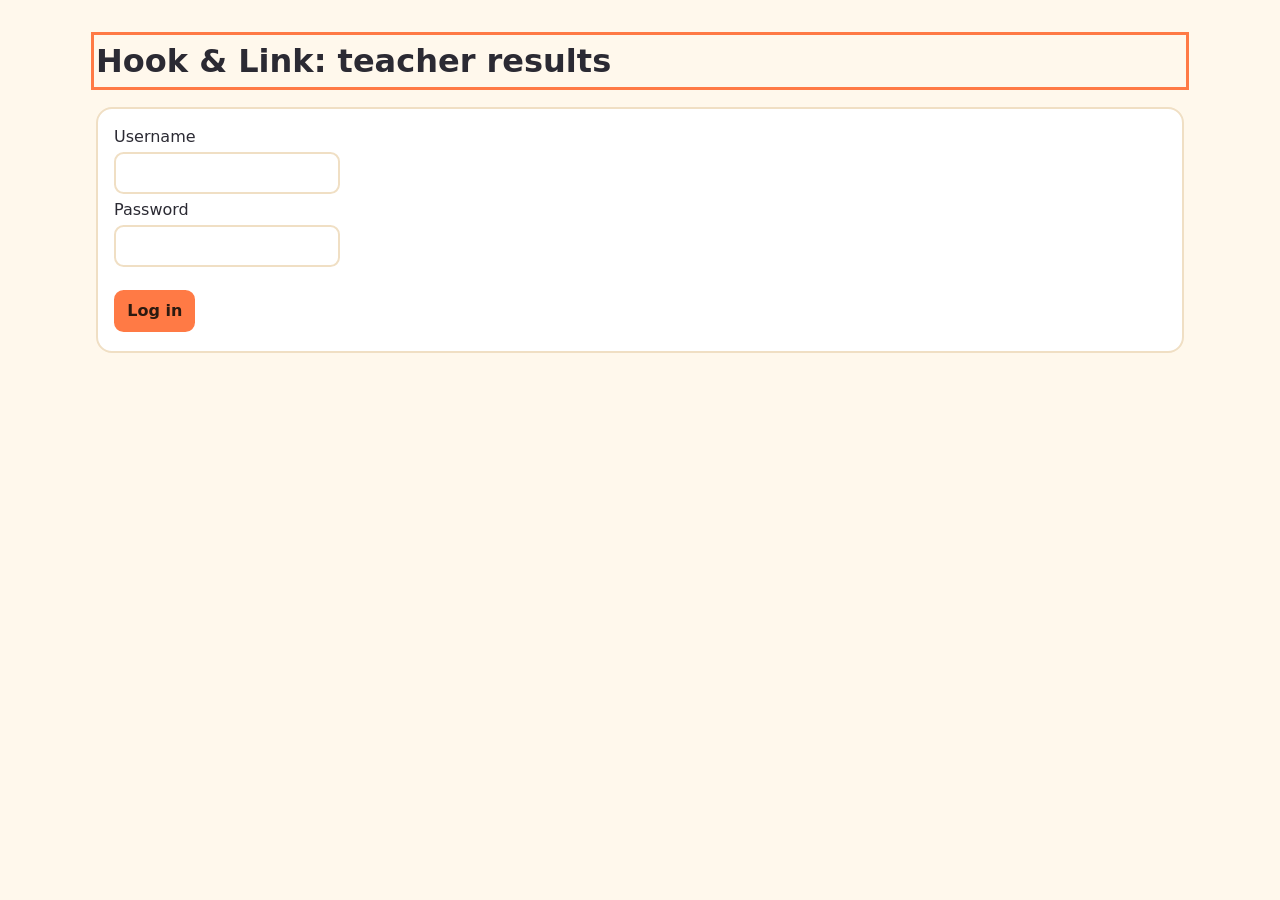
==== public/results.html @ 7adbd7ba "Add files via upload" ====
<!DOCTYPE html><html lang="en"><head><meta charset="utf-8"><title>Hook &amp; Link results</title><meta name="viewport" content="width=device-width, initial-scale=1, viewport-fit=cover">
<style>
:root{box-sizing:border-box;--bg:#fff8ec;--card:#fff;--ink:#2b2a33;--mut:#6b6a75;--pri:#ff7a45;--ln:#f0dfc4;--bb:#d64545}
@media (prefers-color-scheme:dark){:root{--bg:#1e1c24;--card:#2a2833;--ink:#f3f1f7;--mut:#b4b1c0;--ln:#403d4d}}
*{box-sizing:inherit}body{margin:0;background:var(--bg);color:var(--ink);font:1rem/1.5 system-ui,sans-serif}main{max-width:70rem;margin:0 auto;padding:1rem}
.card{background:var(--card);border:2px solid var(--ln);border-radius:1rem;padding:1rem;margin:.8rem 0;overflow-x:auto}table{border-collapse:collapse;width:100%}th,td{border-bottom:1px solid var(--ln);padding:.35rem .5rem;text-align:left;white-space:nowrap}th{font-size:.85rem}
input,select,button{font:inherit;color:inherit;padding:.45rem .7rem;border:2px solid var(--ln);border-radius:.6rem;background:var(--card);margin:.2rem 0}button{cursor:pointer}button.pri{background:var(--pri);border-color:var(--pri);color:#2b1a10;font-weight:700}
.err{color:var(--bb);font-weight:700}.mut{color:var(--mut)}:focus-visible{outline:3px solid var(--pri);outline-offset:2px}h1:focus,h2:focus{outline:3px solid var(--pri)}
</style></head><body><main id="m"></main><script>
const $=id=>document.getElementById(id),M=$('m');let T=null,D=null,F='';
const esc=s=>String(s??'').replace(/[&<>"]/g,c=>({'&':'&amp;','<':'&lt;','>':'&gt;','"':'&quot;'}[c]));
async function api(p,b){const r=await fetch('/api/admin/'+p,{method:b?'POST':'GET',headers:{'content-type':'application/json',...(T?{authorization:'Bearer '+T}:{})},body:b?JSON.stringify(b):undefined});const d=await r.json().catch(()=>({}));if(!r.ok)throw new Error(d.error||'Error');return d}
function foc(){const h=M.querySelector('h1');h.tabIndex=-1;h.focus()}
function login(m){M.innerHTML=`<h1>Hook &amp; Link: teacher results</h1><div class="card"><label for="u">Username</label><br><input id="u" autocomplete="username"><br><label for="p">Password</label><br><input id="p" type="password" autocomplete="current-password"><p class="err" id="e" role="alert">${esc(m||'')}</p><button class="pri" id="go">Log in</button></div>`;foc();
 $('go').onclick=async()=>{try{const d=await api('login',{user:$('u').value,password:$('p').value});T=d.token;try{sessionStorage.setItem('tt',T);sessionStorage.setItem('tr',d.role||'');sessionStorage.setItem('tw',d.name||'')}catch(e){}load()}catch(e){$('e').textContent=e.message}}}
async function load(){try{D=await api('hl-results')}catch(e){return login(e.message)}draw()}
const S=n=>n?'⭐'.repeat(n)+` <span class="mut">${n}/3</span>`:'<span class="mut">–</span>';
function draw(){const cl=[...new Set(D.pupils.map(p=>p.class||'(none)'))].sort(),ps=D.pupils.filter(p=>!F||(p.class||'(none)')===F);
 const avg=(m,id)=>{const v=ps.map(p=>p[m][id]).filter(Boolean);return v.length?(v.reduce((a,b)=>a+b,0)/v.length).toFixed(1)+` (${v.length} pupils)`:'–'};
 const tbl=m=>`<div class="card"><h2>${m==='hook'?'Spot the Hook':'Make the Link'}: stars per story</h2><table><tr><th>Pupil</th><th>Class</th>${D.stories.map(s=>`<th>${esc(s.title)}</th>`).join('')}</tr>${ps.map(p=>`<tr><td>${esc(p.username)}</td><td>${esc(p.class)}</td>${D.stories.map(s=>`<td>${S(p[m][s.id])}</td>`).join('')}</tr>`).join('')||'<tr><td>No pupils yet.</td></tr>'}<tr><th colspan="2">Class average</th>${D.stories.map(s=>`<th>${avg(m,s.id)}</th>`).join('')}</tr></table></div>`;
 const tt=id=>esc((D.stories.find(s=>s.id===id)||{}).title);
 const mk=D.mistakes.filter(x=>!F||1).map(x=>`<tr><td>${x.mode==='hook'?'Spot the Hook':'Make the Link'}</td><td>${tt(x.story)}</td><td>"${esc(x.text)}"</td><td>${esc(x.kind)}</td><td>${x.n} taps, ${x.pupils} pupils</td></tr>`).join('');
 const kd=D.kinds.map(x=>`<tr><td>${tt(x.story)}</td><td>"${esc(x.text)}"</td><td>${x.n} times, ${x.pupils} pupils</td></tr>`).join('');
 M.innerHTML=`<h1>Hook &amp; Link: teacher results</h1><div class="card"><label for="cf">Class </label><select id="cf"><option value="">All my classes</option>${cl.map(c=>`<option ${c===F?'selected':''}>${esc(c)}</option>`).join('')}</select> <button id="csv">Download CSV</button> <button id="lo">Log out</button> <a href="/teacher.html">← Teacher dashboard</a></div>${tbl('hook')}${tbl('link')}
 <div class="card"><h2>Details pupils tap most by mistake</h2><p class="mut">Counts cover all pupils in your classes, all attempts.</p><table><tr><th>Game</th><th>Story</th><th>Detail</th><th>Mistake</th><th>How often</th></tr>${mk||'<tr><td>No mistakes recorded yet.</td></tr>'}</table></div>
 <div class="card"><h2>Right detail, wrong kind of link</h2><table><tr><th>Story</th><th>Detail</th><th>How often</th></tr>${kd||'<tr><td>None recorded yet.</td></tr>'}</table></div>`;foc();
 $('cf').onchange=e=>{F=e.target.value;draw()};$('lo').onclick=()=>{T=null;D=null;try{sessionStorage.clear()}catch(e){}login()};
 $('csv').onclick=()=>{const q=v=>'"'+String(v??'').replace(/"/g,'""')+'"';const rows=[['pupil','class','mode',...D.stories.map(s=>s.title)]];ps.forEach(p=>['hook','link'].forEach(m=>rows.push([p.username,p.class,m,...D.stories.map(s=>p[m][s.id]||'')])));const a=document.createElement('a');a.href=URL.createObjectURL(new Blob([rows.map(r=>r.map(q).join(',')).join('\n')],{type:'text/csv'}));a.download='hook-and-link-results.csv';a.click()}}
try{T=sessionStorage.getItem('tt')}catch(e){}
T?load():login();
</script></body></html>
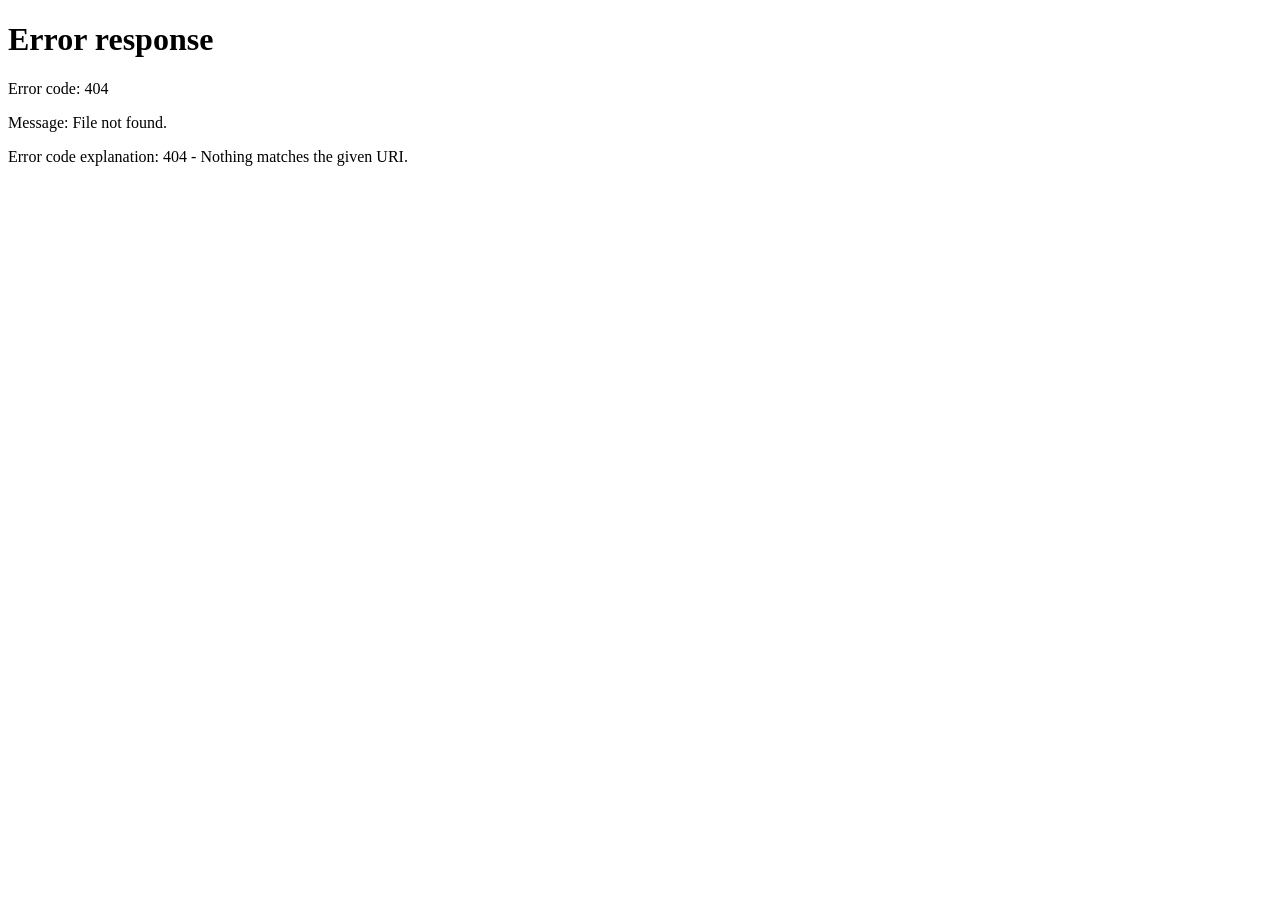
==== commit 1484a88b: "Add files via upload" ====
--- a/public/results.html
+++ b/public/results.html
@@ -1,31 +1 @@
-<!DOCTYPE html><html lang="en"><head><meta charset="utf-8"><title>Hook &amp; Link results</title><meta name="viewport" content="width=device-width, initial-scale=1, viewport-fit=cover">
-<style>
-:root{box-sizing:border-box;--bg:#fff8ec;--card:#fff;--ink:#2b2a33;--mut:#6b6a75;--pri:#ff7a45;--ln:#f0dfc4;--bb:#d64545}
-@media (prefers-color-scheme:dark){:root{--bg:#1e1c24;--card:#2a2833;--ink:#f3f1f7;--mut:#b4b1c0;--ln:#403d4d}}
-*{box-sizing:inherit}body{margin:0;background:var(--bg);color:var(--ink);font:1rem/1.5 system-ui,sans-serif}main{max-width:70rem;margin:0 auto;padding:1rem}
-.card{background:var(--card);border:2px solid var(--ln);border-radius:1rem;padding:1rem;margin:.8rem 0;overflow-x:auto}table{border-collapse:collapse;width:100%}th,td{border-bottom:1px solid var(--ln);padding:.35rem .5rem;text-align:left;white-space:nowrap}th{font-size:.85rem}
-input,select,button{font:inherit;color:inherit;padding:.45rem .7rem;border:2px solid var(--ln);border-radius:.6rem;background:var(--card);margin:.2rem 0}button{cursor:pointer}button.pri{background:var(--pri);border-color:var(--pri);color:#2b1a10;font-weight:700}
-.err{color:var(--bb);font-weight:700}.mut{color:var(--mut)}:focus-visible{outline:3px solid var(--pri);outline-offset:2px}h1:focus,h2:focus{outline:3px solid var(--pri)}
-</style></head><body><main id="m"></main><script>
-const $=id=>document.getElementById(id),M=$('m');let T=null,D=null,F='';
-const esc=s=>String(s??'').replace(/[&<>"]/g,c=>({'&':'&amp;','<':'&lt;','>':'&gt;','"':'&quot;'}[c]));
-async function api(p,b){const r=await fetch('/api/admin/'+p,{method:b?'POST':'GET',headers:{'content-type':'application/json',...(T?{authorization:'Bearer '+T}:{})},body:b?JSON.stringify(b):undefined});const d=await r.json().catch(()=>({}));if(!r.ok)throw new Error(d.error||'Error');return d}
-function foc(){const h=M.querySelector('h1');h.tabIndex=-1;h.focus()}
-function login(m){M.innerHTML=`<h1>Hook &amp; Link: teacher results</h1><div class="card"><label for="u">Username</label><br><input id="u" autocomplete="username"><br><label for="p">Password</label><br><input id="p" type="password" autocomplete="current-password"><p class="err" id="e" role="alert">${esc(m||'')}</p><button class="pri" id="go">Log in</button></div>`;foc();
- $('go').onclick=async()=>{try{const d=await api('login',{user:$('u').value,password:$('p').value});T=d.token;try{sessionStorage.setItem('tt',T);sessionStorage.setItem('tr',d.role||'');sessionStorage.setItem('tw',d.name||'')}catch(e){}load()}catch(e){$('e').textContent=e.message}}}
-async function load(){try{D=await api('hl-results')}catch(e){return login(e.message)}draw()}
-const S=n=>n?'⭐'.repeat(n)+` <span class="mut">${n}/3</span>`:'<span class="mut">–</span>';
-function draw(){const cl=[...new Set(D.pupils.map(p=>p.class||'(none)'))].sort(),ps=D.pupils.filter(p=>!F||(p.class||'(none)')===F);
- const avg=(m,id)=>{const v=ps.map(p=>p[m][id]).filter(Boolean);return v.length?(v.reduce((a,b)=>a+b,0)/v.length).toFixed(1)+` (${v.length} pupils)`:'–'};
- const tbl=m=>`<div class="card"><h2>${m==='hook'?'Spot the Hook':'Make the Link'}: stars per story</h2><table><tr><th>Pupil</th><th>Class</th>${D.stories.map(s=>`<th>${esc(s.title)}</th>`).join('')}</tr>${ps.map(p=>`<tr><td>${esc(p.username)}</td><td>${esc(p.class)}</td>${D.stories.map(s=>`<td>${S(p[m][s.id])}</td>`).join('')}</tr>`).join('')||'<tr><td>No pupils yet.</td></tr>'}<tr><th colspan="2">Class average</th>${D.stories.map(s=>`<th>${avg(m,s.id)}</th>`).join('')}</tr></table></div>`;
- const tt=id=>esc((D.stories.find(s=>s.id===id)||{}).title);
- const mk=D.mistakes.filter(x=>!F||1).map(x=>`<tr><td>${x.mode==='hook'?'Spot the Hook':'Make the Link'}</td><td>${tt(x.story)}</td><td>"${esc(x.text)}"</td><td>${esc(x.kind)}</td><td>${x.n} taps, ${x.pupils} pupils</td></tr>`).join('');
- const kd=D.kinds.map(x=>`<tr><td>${tt(x.story)}</td><td>"${esc(x.text)}"</td><td>${x.n} times, ${x.pupils} pupils</td></tr>`).join('');
- M.innerHTML=`<h1>Hook &amp; Link: teacher results</h1><div class="card"><label for="cf">Class </label><select id="cf"><option value="">All my classes</option>${cl.map(c=>`<option ${c===F?'selected':''}>${esc(c)}</option>`).join('')}</select> <button id="csv">Download CSV</button> <button id="lo">Log out</button> <a href="/teacher.html">← Teacher dashboard</a></div>${tbl('hook')}${tbl('link')}
- <div class="card"><h2>Details pupils tap most by mistake</h2><p class="mut">Counts cover all pupils in your classes, all attempts.</p><table><tr><th>Game</th><th>Story</th><th>Detail</th><th>Mistake</th><th>How often</th></tr>${mk||'<tr><td>No mistakes recorded yet.</td></tr>'}</table></div>
- <div class="card"><h2>Right detail, wrong kind of link</h2><table><tr><th>Story</th><th>Detail</th><th>How often</th></tr>${kd||'<tr><td>None recorded yet.</td></tr>'}</table></div>`;foc();
- $('cf').onchange=e=>{F=e.target.value;draw()};$('lo').onclick=()=>{T=null;D=null;try{sessionStorage.clear()}catch(e){}login()};
- $('csv').onclick=()=>{const q=v=>'"'+String(v??'').replace(/"/g,'""')+'"';const rows=[['pupil','class','mode',...D.stories.map(s=>s.title)]];ps.forEach(p=>['hook','link'].forEach(m=>rows.push([p.username,p.class,m,...D.stories.map(s=>p[m][s.id]||'')])));const a=document.createElement('a');a.href=URL.createObjectURL(new Blob([rows.map(r=>r.map(q).join(',')).join('\n')],{type:'text/csv'}));a.download='hook-and-link-results.csv';a.click()}}
-try{T=sessionStorage.getItem('tt')}catch(e){}
-T?load():login();
-</script></body></html>
+<!DOCTYPE html><html lang="en"><head><meta charset="utf-8"><meta http-equiv="refresh" content="0;url=/teacher.html"><title>Moved</title></head><body><p>Results moved to the <a href="/teacher.html">teacher dashboard</a>.</p></body></html>
